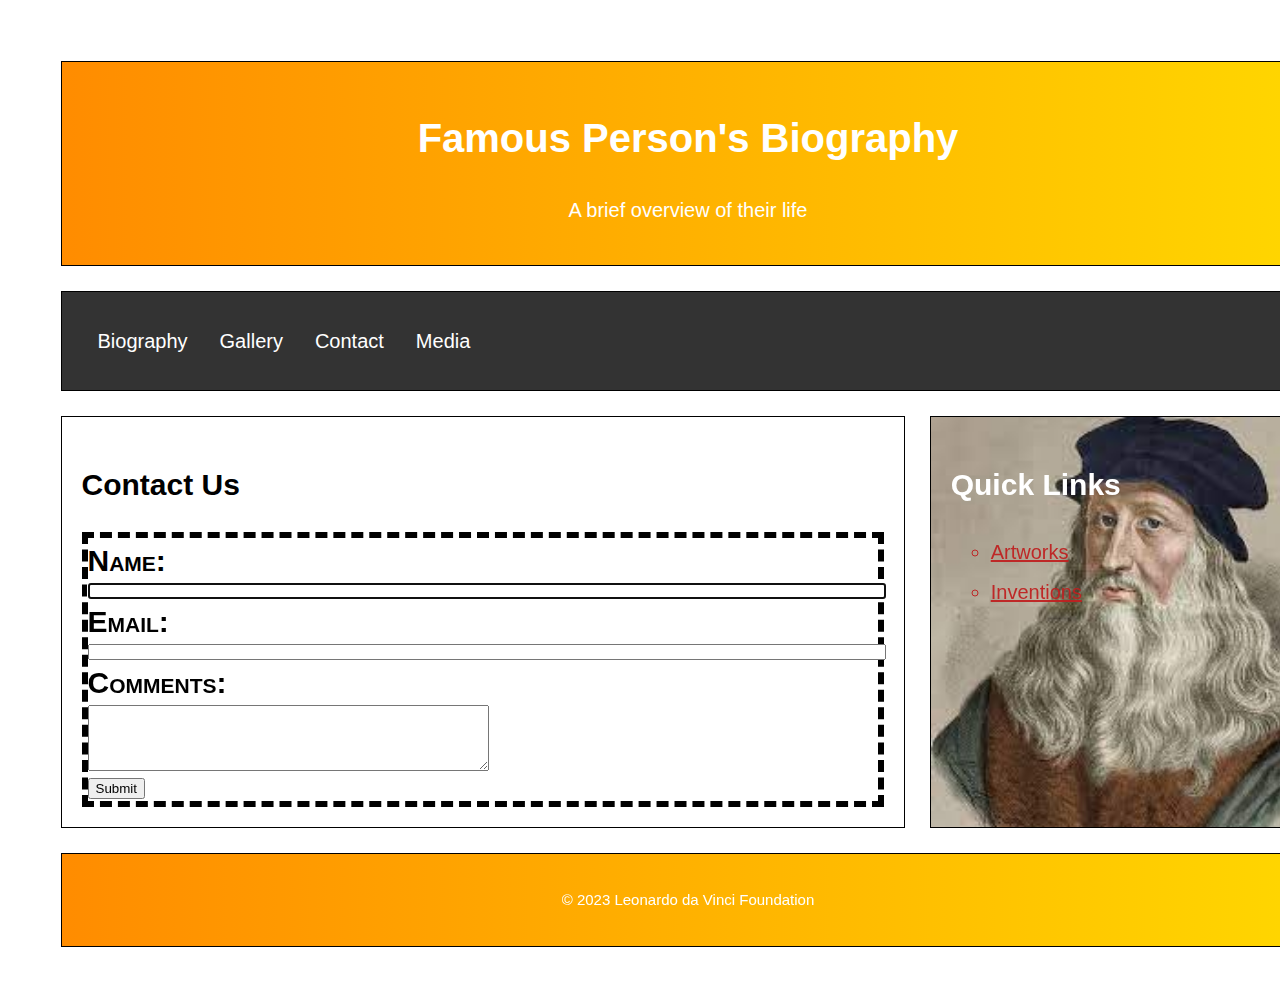
==== contact.html @ 36a024dd "first commit" ====
<!DOCTYPE html>
<html lang="en">
  <head>
    <meta charset="UTF-8" />
    <meta name="viewport" content="width=device-width, initial-scale=1.0" />
    <link rel="stylesheet" href="css/main.css" />
    <title>Famous Person's Biography</title>
  </head>

  <body>
    <!-- Header -->
    <header class="structural">
      <h1>Famous Person's Biography</h1>
      <p>A brief overview of their life</p>
    </header>

    <!-- Navigation -->
    <nav class="structural">
      <ul>
        <li><a href="index.html">Biography</a></li>
        <li><a href="gallery.html">Gallery</a></li>
        <li><a href="contact.html">Contact</a></li>
        <li><a href="media.html">Media</a></li>
      </ul>
    </nav>

    <!-- Main Content -->
    <section>
      <main class="structural">
        <h2>Contact Us</h2>
        <form>
          <div>
            <label for="name">Name:</label>
            <input type="text" id="name" name="name" required autofocus />
          </div>

          <div>
            <label for="email">Email:</label>
            <input type="email" id="email" name="email" required />
          </div>

          <div>
            <label for="comments">Comments:</label>
            <textarea
              id="comments"
              name="comments"
              rows="4"
              required
            ></textarea>
          </div>
          <div>
            <button type="submit" id="submit" value="submit">Submit</button>
          </div>
        </form>
      </main>

      <aside class="structural">
        <h2>Quick Links</h2>
        <ul>
          <li>
            <a
              href="https://www.wikiart.org/en/leonardo-da-vinci/all-works#!#filterName:all-paintings-chronologically,resultType:masonry"
              target="_blank"
              >Artworks</a
            >
          </li>
          <li>
            <a
              href="https://www.da-vinci-inventions.com/davinci-inventions"
              target="_blank"
              >Inventions</a
            >
          </li>
        </ul>
      </aside>
    </section>

    <!-- Footer -->
    <footer class="structural">
      <p>&copy; 2023 Leonardo da Vinci Foundation</p>
      <!--Created by Favour Adesiyan - Fadesiyan@conestogac.on.ca-->
    </footer>
  </body>
</html>
---- css/main.css ----
html {
  font: normal normal normal 1.25em/1.5 verdana, Arial, Helvetica, sans-serif;
}
body {
  font-family: "Arial", sans-serif;
  height: 100vh;
  width: 100vw;
  padding: 2em;
  display: flex;
  flex-direction: column;
}

header {
  background: linear-gradient(to right, #ff8c00, #ffd700);
  color: #fff;
  text-align: center;
  padding: 1em 0;
}

nav {
  background: #333;
}

nav ul {
  list-style-type: none;
  margin: 0;
  padding: 0;
  overflow: hidden;
}

nav li {
  float: left;
}

nav a {
  display: block;
  color: white;
  text-align: center;
  padding: 14px 16px;
  text-decoration: none;
}

nav a:hover {
  background-color: #ddd;
  color: black;
}

main {
  flex: 2 1 70%;
}
aside ul {
  flex: 1 1 30%;
  list-style: circle;
}
aside li,
aside a {
  color: rgba(191, 33, 33, 0.949);
  line-height: 2em;
}

aside a:hover {
  color: rgb(255, 0, 0);
}
section {
  display: flex;
  flex-direction: row;
  flex-wrap: nowrap;
  justify-content: space-between;
  align-items: stretch;
}

table {
  width: 100%;
  border-collapse: collapse;
  margin-top: 20px;
}

th,
td {
  border: 1px solid #ddd;
  padding: 8px;
  text-align: left;
}

blockquote {
  margin-top: 20px;
}

form {
  border: 0.3em dashed;
  padding: 0;
  margin: 0;
}

input[type="text"],
input[type="email"],
input[type="submit"],
select,
option {
  display: block;
  width: 100%;
  height: 10px;
}
select,
option,
label,
legend,
input[type="submit"] {
  font-weight: bold;
  font-size: 1.5rem;
  font-variant: small-caps;
}
textarea {
  display: block;
  width: 50%;
}
fieldset {
  border: none;
}
textarea {
  display: block;
  width: 50%;
}

aside {
  width: 30%;
  background-image: url("../images/download.jpeg");
  background-size: cover;
  color: #fff;
  padding: 20px;
  margin-top: 20px;
}

img {
  width: 80%;
  height: 80%;
}
fieldset {
  border: none;
}

footer {
  background: linear-gradient(to right, #ff8c00, #ffd700);
  color: #fff;
  text-align: center;
  padding: 1em 0;
  clear: both;
}
footer p {
  font-size: 0.75em;
}
.structural {
  padding: 1rem;
  margin: 0.625rem;
  border: 0.06rem solid black;
}
#gallery {
  display: grid;
  grid-template-columns: 1fr 1fr;
  grid-template-rows: 1fr 1fr;
  row-gap: 1rem;
  column-gap: 1rem;
}
img {
  width: 80%;
  height: 80%;
}
figure {
  border: 0.1em solid black;
}

@media (max-width: 600px) {
  html {
    font-size: 10px;
  }

  section {
    display: block;
  }
  #gallery {
    grid-template-columns: 1fr;
    grid-template-rows: 1fr;
  }
}
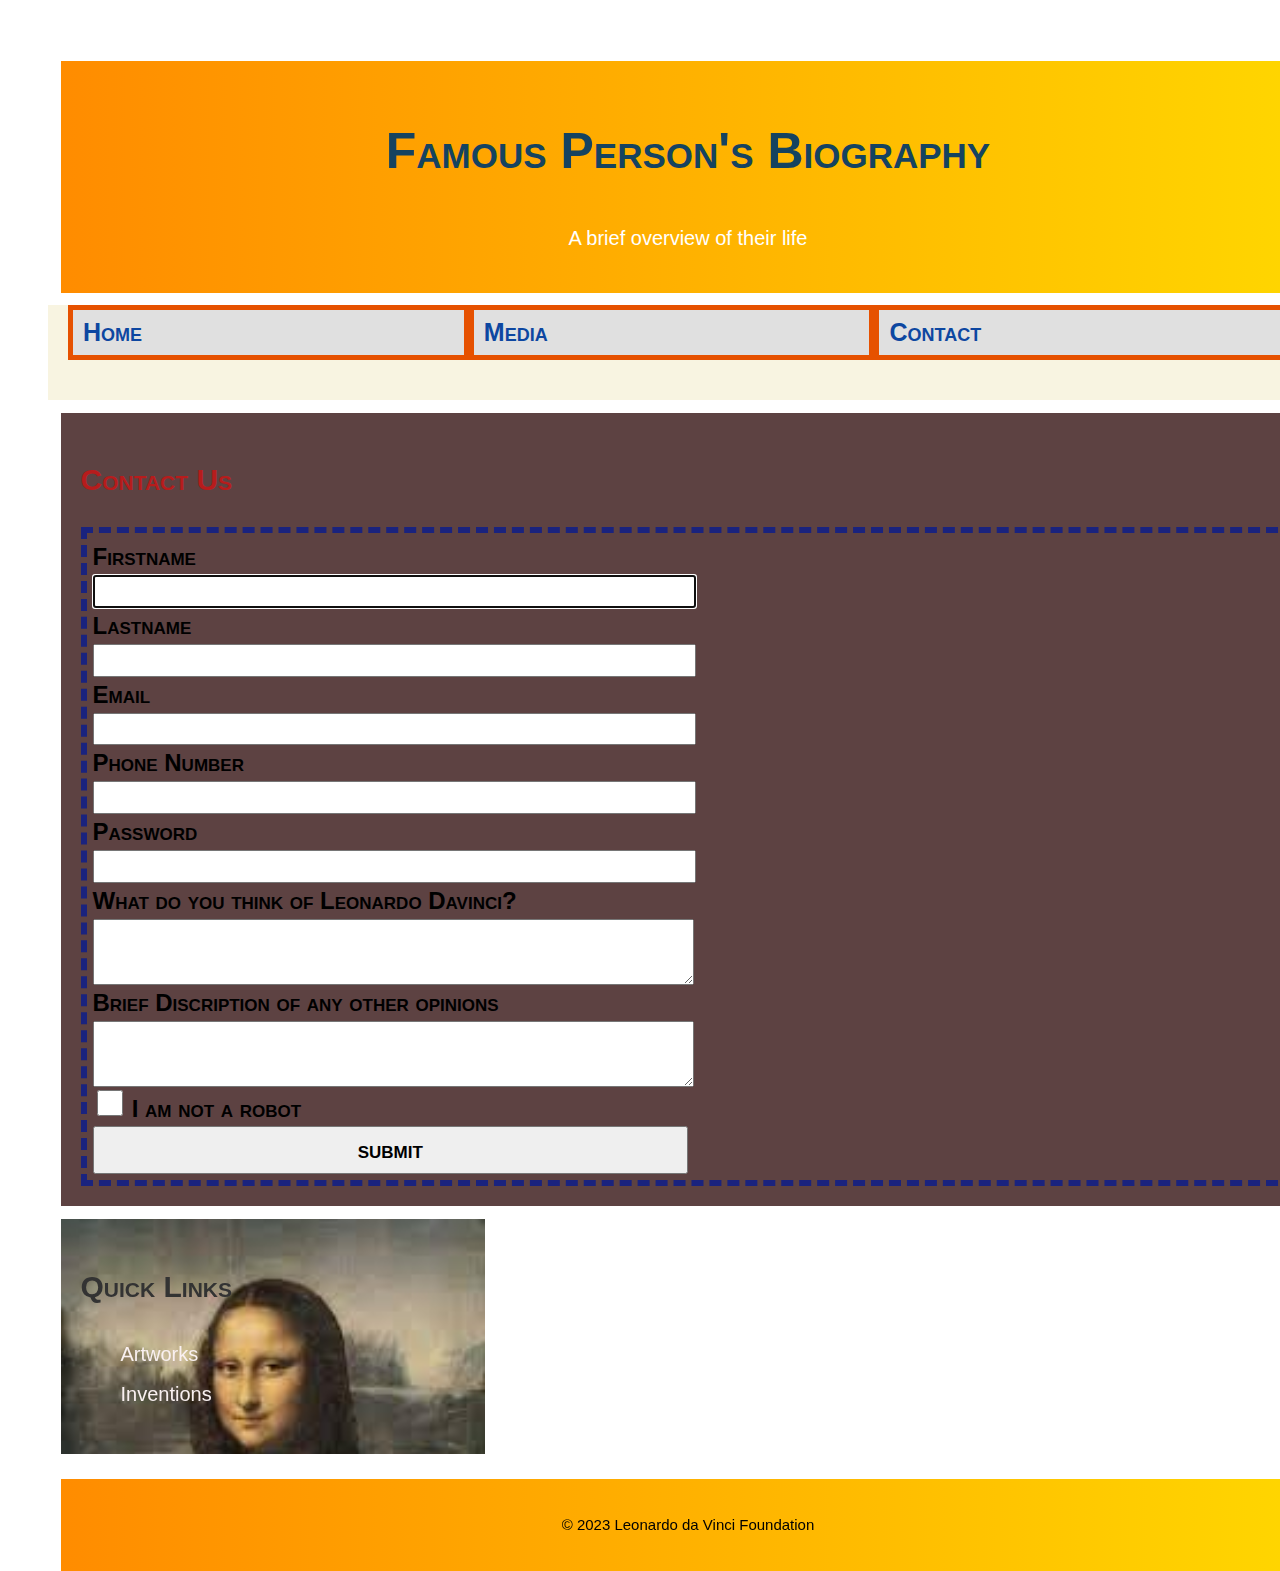
==== commit a65ee654: "last update" ====
--- a/contact.html
+++ b/contact.html
@@ -8,48 +8,89 @@
   </head>
 
   <body>
-    <!-- Header -->
     <header class="structural">
       <h1>Famous Person's Biography</h1>
       <p>A brief overview of their life</p>
     </header>
 
-    <!-- Navigation -->
-    <nav class="structural">
+    <nav class="menu">
       <ul>
-        <li><a href="index.html">Biography</a></li>
-        <li><a href="gallery.html">Gallery</a></li>
+        <li><a href="index.html">Home</a></li>
+        <li class="dropdown">
+          <a href="#">Media</a>
+          <ul class="sub-menu">
+            <li><a href="gallery.html">Gallery</a></li>
+            <li><a href="media.html">Video</a></li>
+          </ul>
+        </li>
         <li><a href="contact.html">Contact</a></li>
-        <li><a href="media.html">Media</a></li>
       </ul>
     </nav>
 
-    <!-- Main Content -->
     <section>
       <main class="structural">
         <h2>Contact Us</h2>
         <form>
           <div>
-            <label for="name">Name:</label>
-            <input type="text" id="name" name="name" required autofocus />
+            <label for="firstname">Firstname</label>
+            <input
+              type="text"
+              id="firstname"
+              name="lastname"
+              required
+              autofocus
+            />
+          </div>
+          <div>
+            <label for="lastname">Lastname</label>
+            <input
+              type="text"
+              id="firstname"
+              name="lastname"
+              required
+              autofocus
+            />
+          </div>
+          <div>
+            <label for="email">Email</label>
+            <input type="email" id="email" name="email" required />
+          </div>
+          <div>
+            <label for="Phone">Phone Number</label>
+            <input
+              type="tel"
+              id="phone"
+              name="phone"
+              pattern="[0-9]{3}-[0-9]{3}-[0-9]{4}"
+              required
+            />
+          </div>
+          <div>
+            <label for="password">Password</label>
+            <input type="password" id="password" name="password" required />
           </div>
 
           <div>
-            <label for="email">Email:</label>
-            <input type="email" id="email" name="email" required />
-          </div>
-
-          <div>
-            <label for="comments">Comments:</label>
-            <textarea
-              id="comments"
-              name="comments"
-              rows="4"
-              required
-            ></textarea>
+            <label for="help">What do you think of Leonardo Davinci?</label
+            ><br />
+            <textarea id="comment" name="comment" rows="4" required></textarea>
           </div>
           <div>
-            <button type="submit" id="submit" value="submit">Submit</button>
+            <label for="comment">Brief Discription of any other opinions</label>
+            <textarea id="comment" name="comment" rows="4" required></textarea>
+          </div>
+          <div>
+            <input
+              type="checkbox"
+              name="human"
+              id="human"
+              value="human"
+              required
+            />
+            <label for="human"> I am not a robot</label>
+          </div>
+          <div>
+            <input type="submit" id="submit" value="submit" />
           </div>
         </form>
       </main>
--- a/css/main.css
+++ b/css/main.css
@@ -1,6 +1,7 @@
 html {
-  font: normal normal normal 1.25em/1.5 verdana, Arial, Helvetica, sans-serif;
-}
+  font: normal normal normal 1.25em/1.5 "Verdana", Arial, Helvetica, sans-serif;
+}
+
 body {
   font-family: "Arial", sans-serif;
   height: 100vh;
@@ -9,134 +10,106 @@
   display: flex;
   flex-direction: column;
 }
+body > aside {
+  grid-area: gridaside;
+}
+body {
+  display: grid;
+
+  column-gap: 0.5rem;
+}
+h1 {
+  color: #154360;
+  font-variant: small-caps;
+  font-size: 2.5em;
+  font-weight: bold;
+}
+
+h2 {
+  color: #b71c1c;
+  font-variant: small-caps;
+  font-size: 1.5em;
+  font-weight: bold;
+}
+
+aside h2 {
+  color: #333;
+}
+
+nav {
+  background-color: #f8f4e1;
+  padding: 0 1rem 2rem 1rem;
+  text-align: center;
+}
+
+nav ul {
+  list-style-type: none;
+  padding: 0;
+  margin: 0;
+  display: grid;
+  grid-template-areas: "navlink navlink navlink";
+}
+
+nav li {
+  position: relative;
+}
+
+nav ul li {
+  display: inline;
+  list-style: none;
+}
+
+nav ul li a {
+  color: #0d47a1;
+  font-variant: small-caps;
+  font-size: 1.25rem;
+  border: 0.2em solid #e65100;
+  background-color: #e0e0e0;
+  text-decoration: none;
+  padding: 0.5rem;
+  font-weight: bold;
+  display: flex;
+}
+
+nav ul li a:hover {
+  color: #fff;
+  background-color: #d32f2f;
+  border: 0.2rem solid #d32f2f;
+}
+
+.sub-menu {
+  position: absolute;
+  z-index: 999;
+  text-align: left;
+  background-color: #f8f4e1;
+  box-shadow: 0 0 0.25rem #4e342e;
+  width: 100%;
+}
+
+.sub-menu li a {
+  color: #0d47a1;
+  display: block;
+  border: 0.2rem solid #e65100;
+  padding: 0.5rem;
+}
+
+.sub-menu {
+  display: none;
+}
+
+nav ul li:hover .sub-menu {
+  display: block;
+}
+
+footer p {
+  color: #020200;
+}
 
 header {
   background: linear-gradient(to right, #ff8c00, #ffd700);
   color: #fff;
   text-align: center;
   padding: 1em 0;
-}
-
-nav {
-  background: #333;
-}
-
-nav ul {
-  list-style-type: none;
-  margin: 0;
-  padding: 0;
-  overflow: hidden;
-}
-
-nav li {
-  float: left;
-}
-
-nav a {
-  display: block;
-  color: white;
-  text-align: center;
-  padding: 14px 16px;
-  text-decoration: none;
-}
-
-nav a:hover {
-  background-color: #ddd;
-  color: black;
-}
-
-main {
-  flex: 2 1 70%;
-}
-aside ul {
-  flex: 1 1 30%;
-  list-style: circle;
-}
-aside li,
-aside a {
-  color: rgba(191, 33, 33, 0.949);
-  line-height: 2em;
-}
-
-aside a:hover {
-  color: rgb(255, 0, 0);
-}
-section {
-  display: flex;
-  flex-direction: row;
-  flex-wrap: nowrap;
-  justify-content: space-between;
-  align-items: stretch;
-}
-
-table {
-  width: 100%;
-  border-collapse: collapse;
-  margin-top: 20px;
-}
-
-th,
-td {
-  border: 1px solid #ddd;
-  padding: 8px;
-  text-align: left;
-}
-
-blockquote {
-  margin-top: 20px;
-}
-
-form {
-  border: 0.3em dashed;
-  padding: 0;
-  margin: 0;
-}
-
-input[type="text"],
-input[type="email"],
-input[type="submit"],
-select,
-option {
-  display: block;
-  width: 100%;
-  height: 10px;
-}
-select,
-option,
-label,
-legend,
-input[type="submit"] {
-  font-weight: bold;
-  font-size: 1.5rem;
-  font-variant: small-caps;
-}
-textarea {
-  display: block;
-  width: 50%;
-}
-fieldset {
-  border: none;
-}
-textarea {
-  display: block;
-  width: 50%;
-}
-
-aside {
-  width: 30%;
-  background-image: url("../images/download.jpeg");
-  background-size: cover;
-  color: #fff;
-  padding: 20px;
-  margin-top: 20px;
-}
-
-img {
-  width: 80%;
-  height: 80%;
-}
-fieldset {
-  border: none;
 }
 
 footer {
@@ -146,39 +119,233 @@
   padding: 1em 0;
   clear: both;
 }
+
 footer p {
   font-size: 0.75em;
 }
+
+main {
+  background-color: #5d4242;
+}
+
+aside {
+  background: #00bcd4 url("../images/aside-background.jpeg") left top / cover;
+  width: 30%;
+
+  background-size: cover;
+
+  padding: 20px;
+  margin-top: 20px;
+}
+aside ul {
+  flex: 1 1 30%;
+  list-style: circle;
+}
+aside li,
+aside a {
+  line-height: 2em;
+}
+
+#mainimg {
+  width: 50%;
+  float: left;
+  border: 3px solid #000;
+  clip-path: polygon(
+    47.75% -6px,
+    63.14% 10.59%,
+    88.73% 51.49%,
+    69.07% 84.46%,
+    50% 100%,
+    0.37% 101.42%,
+    0 50%,
+    -0.49% 2.32%
+  );
+  shape-outside: polygon(50% 0, 100% 50%, 50% 100%, 0 50%);
+}
+
+figcaption {
+  font-weight: bold;
+  font-variant: small-caps;
+}
+
+q {
+  font-family: cursive;
+  font-style: italic;
+  font-size: 14px;
+}
+
+ul li {
+  list-style-type: none;
+  line-height: 25px;
+}
+
+li > a {
+  text-decoration: none;
+  color: #f9f0f0;
+}
+
+a:hover {
+  background-color: #508af5;
+}
+
 .structural {
   padding: 1rem;
   margin: 0.625rem;
-  border: 0.06rem solid black;
-}
+  border: 0.06rem;
+}
+
 #gallery {
   display: grid;
-  grid-template-columns: 1fr 1fr;
-  grid-template-rows: 1fr 1fr;
+  grid-template-columns: repeat(3, 1fr);
+  grid-template-rows: repeat(3, 1fr);
   row-gap: 1rem;
-  column-gap: 1rem;
-}
+  column-gap: 0.5rem;
+}
+
 img {
   width: 80%;
   height: 80%;
 }
-figure {
-  border: 0.1em solid black;
+
+#imgs {
+  display: flex;
+  align-items: center;
+  justify-content: center;
+  background-color: #f0f0f0;
+  border: 1px solid #ccc;
+  overflow: hidden;
+  clip-path: polygon(50% 0%, 100% 25%, 100% 75%, 50% 100%, 0% 75%, 0% 25%);
+  shape-outside: polygon(
+    0px 0px,
+    50.1% 17px,
+    63.53% 84.8%,
+    68.06% 104.05%,
+    1.33% 103.08%
+  );
+  shape-margin: 1rem;
+}
+
+form {
+  border: 0.3em dashed #1a237e;
+  padding: 0.3em;
+}
+
+input[type="text"],
+input[type="email"],
+input[type="tel"],
+input[type="password"],
+input[type="submit"],
+select,
+option {
+  display: block;
+  width: 50%;
+  height: 2em;
+}
+
+input[type="radio"],
+input[type="checkbox"] {
+  height: 2em;
+  width: 2em;
+}
+
+select,
+option,
+label,
+legend,
+input[type="submit"] {
+  font-size: 1.2em;
+  font-weight: bold;
+  font-variant: small-caps;
+}
+
+textarea {
+  display: block;
+  width: 50%;
+}
+
+fieldset {
+  border: none;
+}
+
+#table {
+  display: block;
+}
+
+table,
+th,
+td,
+tr {
+  border: 0.1em solid #000;
+  padding: 0.5em;
+  align-items: center;
+  border-collapse: collapse;
+  overflow: hidden;
+}
+
+tr {
+  border-bottom: 0.1em solid #000;
+}
+
+thead th {
+  background-color: #e0e0e0;
+}
+
+tbody tr:hover {
+  background-color: #d7ccc8;
+}
+
+tbody td,
+tbody th {
+  position: relative;
+  z-index: 1;
+}
+
+tbody th:hover::after {
+  content: "";
+  position: absolute;
+  background-color: #556cd6;
+  left: 0;
+  top: -5000px;
+}
+
+@media (max-width: 800px) {
+  html {
+    font-size: 14px;
+    color: #7fffd4;
+  }
+
+  #gallery {
+    grid-template-columns: 1fr 1fr;
+    grid-template-rows: 1fr 1fr;
+  }
+
+  aside {
+    background-image: center/cover no-repeat border-box
+      url("../images/aside-background.jpeg");
+  }
 }
 
 @media (max-width: 600px) {
   html {
-    font-size: 10px;
-  }
-
-  section {
+    font-size: 12px;
+    color: #f5f5dc;
+  }
+
+  body {
     display: block;
   }
+
   #gallery {
     grid-template-columns: 1fr;
     grid-template-rows: 1fr;
   }
-}
+
+  aside {
+    background-image: url("../images/aside-background.jpeg");
+  }
+
+  img {
+    width: 90%;
+    height: 90%;
+  }
+}
